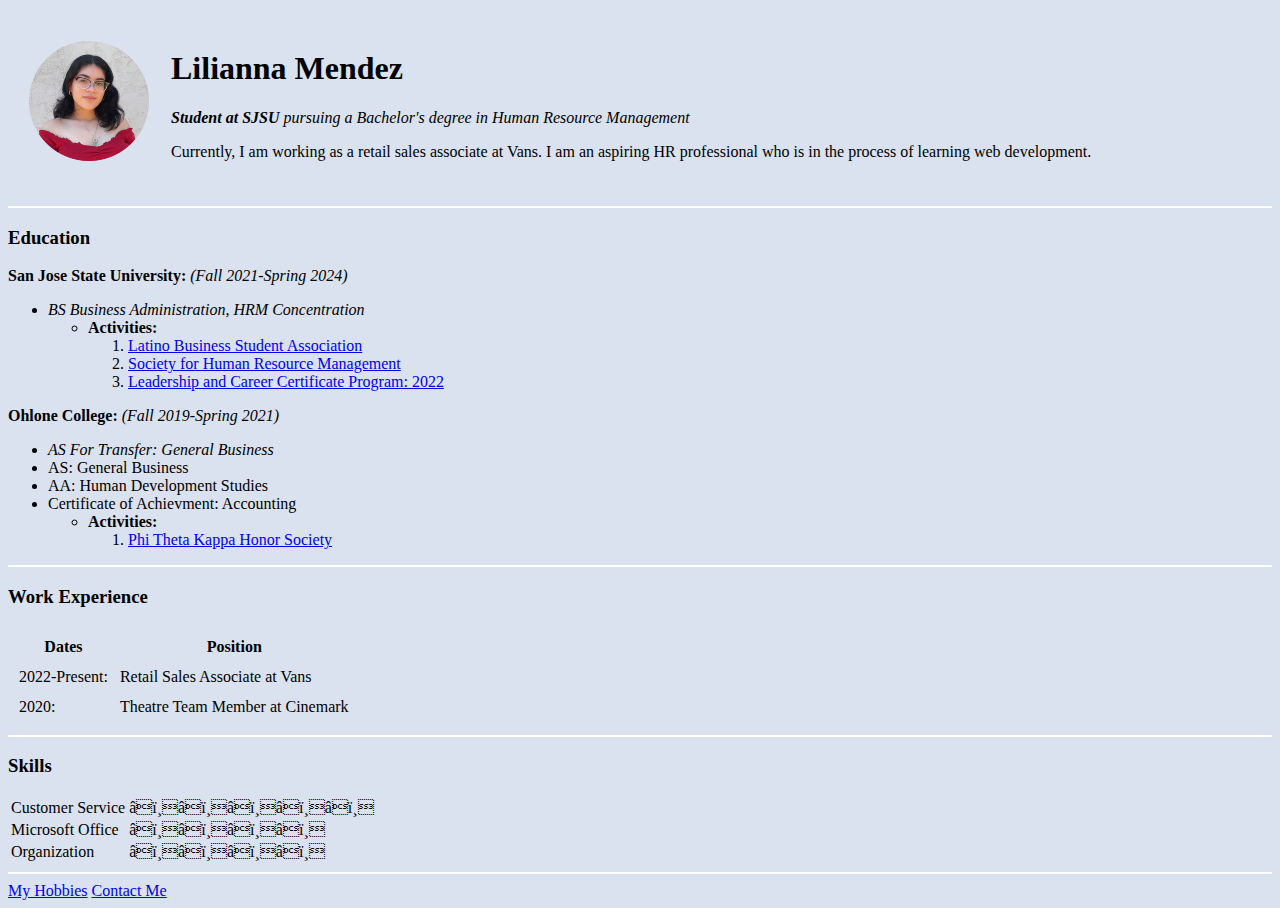
==== index.html @ ba2656e1 "first commit" ====
<!DOCTYPE html>
<html>
  <head>
    <meta charset="”UTF-8”" />
    <title>Lilianna's Website</title>

    <style>
      body {
        background-color: #dbe2ef;
      }

      hr {
        background-color: white;
        border-style: none;
        height: 2px;
      }
    </style>
  </head>

  <body>
    <table cellspacing="20">
      <tr>
        <td>
          <img
            src="images/lilianna-modified2.png"
            alt="lilianna profile picture"
          />
        </td>
        <td>
          <h1>Lilianna Mendez</h1>
          <p>
            <em
              ><strong>Student at SJSU</strong> pursuing a Bachelor's degree in
              Human Resource Management</em
            >
          </p>
          <p>
            Currently, I am working as a retail sales associate at Vans. I am an
            aspiring HR professional who is in the process of learning web
            development.
          </p>
        </td>
      </tr>
    </table>

    <hr size="3" noshade />

    <h3>Education</h3>
    <p>
      <strong>San Jose State University:</strong> <em>(Fall 2021-Spring 2024)</em>
    </p>
    <ul>
      <li>
        <em>BS Business Administration, HRM Concentration</em>
        <!--do not put </li> bc have to do subitem-->
        <ul>
          <li>
            <strong>Activities:</strong>
            <!--do not put </li> bc have to do subitem-->
            <ol>
              <li>
                <a href="https://www.lbsasjsu.org/"
                  >Latino Business Student Association</a
                >
              </li>
              <li>
                <a href="https://www.shrmatsjsu.org/"
                  >Society for Human Resource Management</a
                >
              </li>
              <li>
                <a
                  href="https://www.sjsu.edu/getinvolved/leadership/leadership-career-certificate-program.php"
                  >Leadership and Career Certificate Program: 2022</a
                >
              </li>
            </ol>
            <!-- Now time for li closing tag-->
          </li>
        </ul>
      </li>
    </ul>

    <p><strong>Ohlone College:</strong> <em>(Fall 2019-Spring 2021)</em></p>
    <ul>
      <li><em>AS For Transfer: General Business</em></li>
      <li>AS: General Business</li>
      <li>AA: Human Development Studies</li>
      <li>
        Certificate of Achievment: Accounting
        <!--do not put </li> bc have to do subitem-->
        <ul>
          <li>
            <strong>Activities:</strong>
            <!--do not put </li> bc have to do subitem-->
            <ol>
              <li>
                <a href="https://www.instagram.com/ptkohlone/?hl=en"
                  >Phi Theta Kappa Honor Society</a
                >
              </li>
            </ol>
            <!-- Now time for li closing tag-->
          </li>
        </ul>
      </li>
    </ul>

    <hr size="3" noshade />

    <h3>Work Experience</h3>
    <table cellspacing="10">
      <thead>
        <th>Dates</th>
        <th>Position</th>
      </thead>
      <tbody></tbody>
      <tfoot></tfoot>
      <tr>
        <td>2022-Present:</td>
        <td>Retail Sales Associate at Vans</td>
      </tr>
      <tr>
        <td>2020:</td>
        <td>Theatre Team Member at Cinemark</td>
      </tr>
    </table>

    <hr size="3" noshade />

    <h3>Skills</h3>

    <table cellspaxing="10">
      <tr>
        <td>Customer Service</td>
        <td>⭐️⭐️⭐️⭐️⭐️</td>
      </tr>
      <tr>
        <td>Microsoft Office</td>
        <td>⭐️⭐️⭐️⭐️</td>
      </tr>
      <tr>
        <td>Organization</td>
        <td>⭐️⭐️⭐️⭐️</td>
      </tr>
    </table>

    <hr size="3" noshade />

    <a href="hobbies.html">My Hobbies</a>
    <a href="Contacts.html">Contact Me</a>
  </body>
</html>
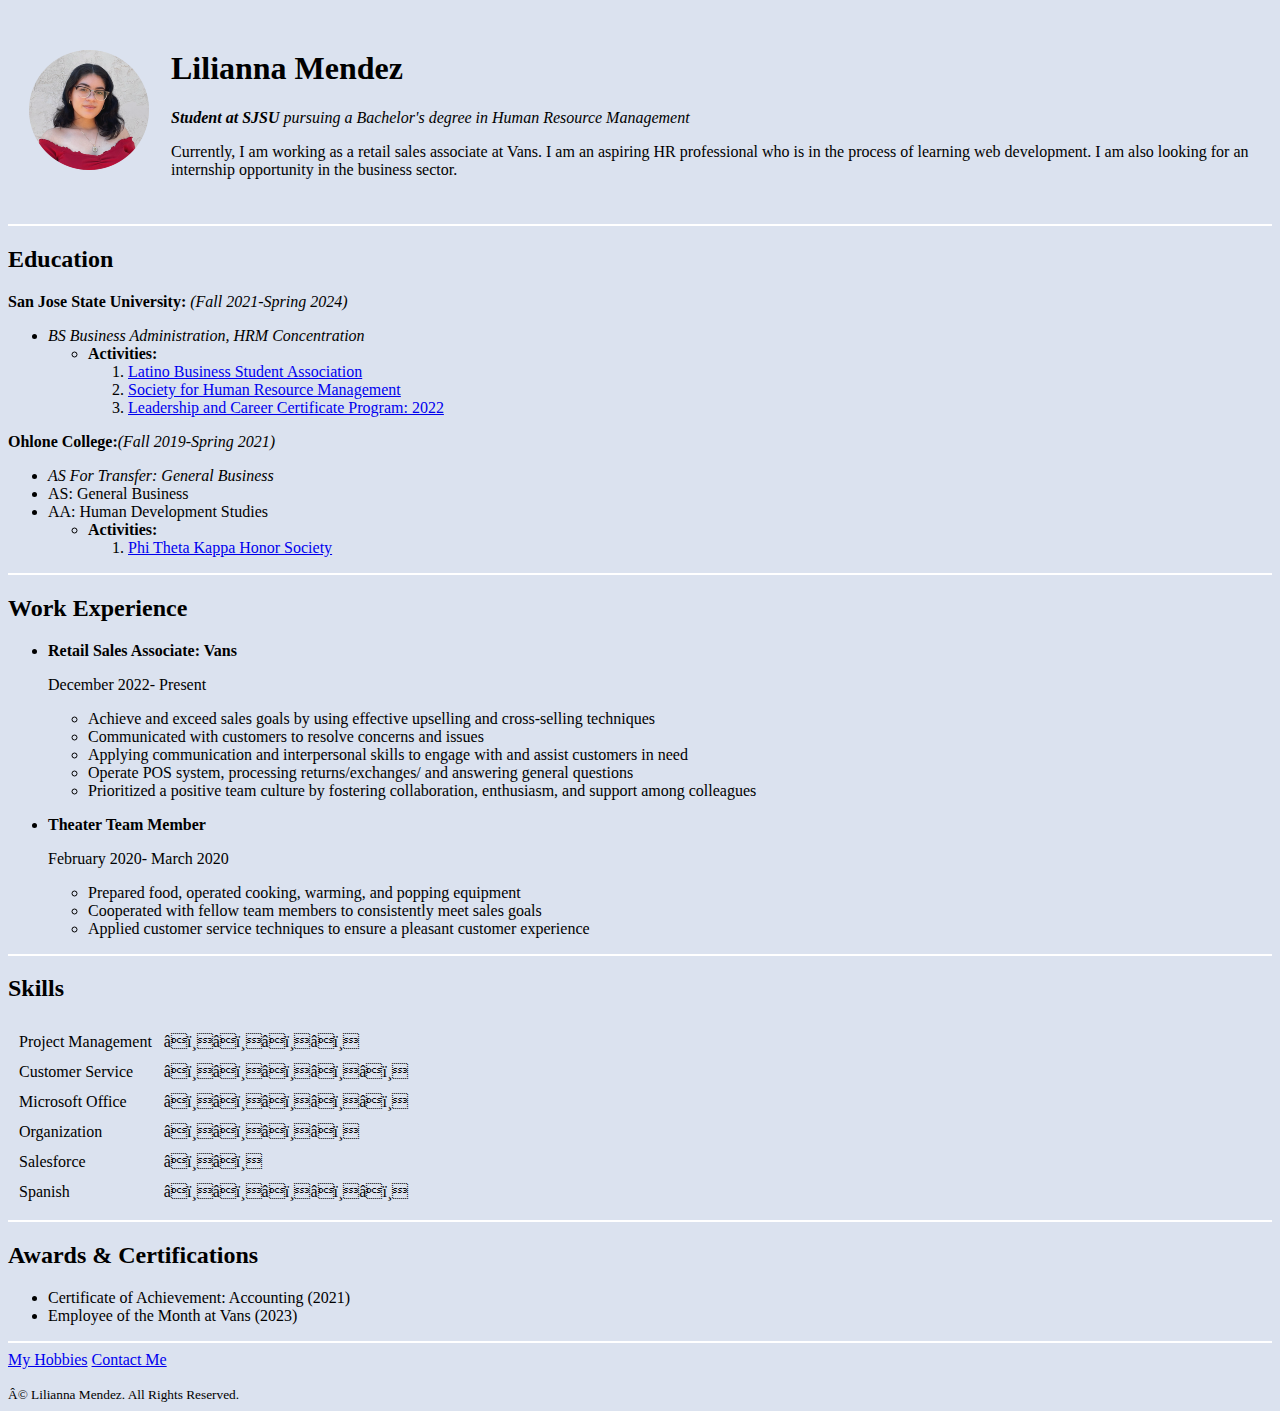
==== commit 244d33d6: "updated the look" ====
--- a/index.html
+++ b/index.html
@@ -37,7 +37,8 @@
           <p>
             Currently, I am working as a retail sales associate at Vans. I am an
             aspiring HR professional who is in the process of learning web
-            development.
+            development. I am also looking for an internship opportunity in the
+            business sector.
           </p>
         </td>
       </tr>
@@ -45,9 +46,10 @@
 
     <hr size="3" noshade />
 
-    <h3>Education</h3>
+    <h2>Education</h2>
     <p>
-      <strong>San Jose State University:</strong> <em>(Fall 2021-Spring 2024)</em>
+      <strong>San Jose State University:</strong>
+      <em>(Fall 2021-Spring 2024)</em>
     </p>
     <ul>
       <li>
@@ -81,73 +83,118 @@
       </li>
     </ul>
 
-    <p><strong>Ohlone College:</strong> <em>(Fall 2019-Spring 2021)</em></p>
+    <p><strong>Ohlone College:</strong><em>(Fall 2019-Spring 2021)</em></p>
     <ul>
       <li><em>AS For Transfer: General Business</em></li>
       <li>AS: General Business</li>
       <li>AA: Human Development Studies</li>
-      <li>
-        Certificate of Achievment: Accounting
-        <!--do not put </li> bc have to do subitem-->
-        <ul>
-          <li>
-            <strong>Activities:</strong>
-            <!--do not put </li> bc have to do subitem-->
-            <ol>
-              <li>
-                <a href="https://www.instagram.com/ptkohlone/?hl=en"
-                  >Phi Theta Kappa Honor Society</a
-                >
-              </li>
-            </ol>
-            <!-- Now time for li closing tag-->
-          </li>
-        </ul>
-      </li>
-    </ul>
-
-    <hr size="3" noshade />
-
-    <h3>Work Experience</h3>
+      <!--do not put </li> bc have to do subitem-->
+      <ul>
+        <li>
+          <strong>Activities:</strong>
+          <ol>
+            <li>
+              <a href="https://www.instagram.com/ptkohlone/?hl=en"
+                >Phi Theta Kappa Honor Society</a
+              >
+            </li>
+          </ol>
+          <!-- Now time for li closing tag-->
+        </li>
+      </ul>
+      <!--do not put </li> bc have to do subitem-->
+    </ul>
+
+    <hr size="3" noshade />
+
+    <!-- add responsibiltiies, and remove tables. would be better as a list-->
+    <h2>Work Experience</h2>
+    <ul>
+      <li><strong>Retail Sales Associate: Vans</strong></li>
+      <p>December 2022- Present</p>
+      <ul>
+        <li>
+          Achieve and exceed sales goals by using effective upselling and
+          cross-selling techniques
+        </li>
+        <li>Communicated with customers to resolve concerns and issues</li>
+        <li>
+          Applying communication and interpersonal skills to engage with and
+          assist customers in need
+        </li>
+        <li>
+          Operate POS system, processing returns/exchanges/ and answering
+          general questions
+        </li>
+        <li>
+          Prioritized a positive team culture by fostering collaboration,
+          enthusiasm, and support among colleagues
+        </li>
+      </ul>
+      <p></p>
+      <li><strong>Theater Team Member</strong></li>
+      <p>February 2020- March 2020</p>
+      <ul>
+        <li>Prepared food, operated cooking, warming, and popping equipment</li>
+        <li>
+          Cooperated with fellow team members to consistently meet sales goals
+        </li>
+        <li>
+          Applied customer service techniques to ensure a pleasant customer
+          experience
+        </li>
+      </ul>
+    </ul>
+
+    <hr size="3" noshade />
+
+    <h2>Skills</h2>
+
     <table cellspacing="10">
-      <thead>
-        <th>Dates</th>
-        <th>Position</th>
-      </thead>
-      <tbody></tbody>
-      <tfoot></tfoot>
-      <tr>
-        <td>2022-Present:</td>
-        <td>Retail Sales Associate at Vans</td>
-      </tr>
-      <tr>
-        <td>2020:</td>
-        <td>Theatre Team Member at Cinemark</td>
-      </tr>
-    </table>
-
-    <hr size="3" noshade />
-
-    <h3>Skills</h3>
-
-    <table cellspaxing="10">
+      <tr>
+        <td>Project Management</td>
+        <td>⭐️⭐️⭐️⭐️</td>
+      </tr>
       <tr>
         <td>Customer Service</td>
         <td>⭐️⭐️⭐️⭐️⭐️</td>
       </tr>
       <tr>
         <td>Microsoft Office</td>
-        <td>⭐️⭐️⭐️⭐️</td>
+        <td>⭐️⭐️⭐️⭐️⭐️</td>
       </tr>
       <tr>
         <td>Organization</td>
         <td>⭐️⭐️⭐️⭐️</td>
       </tr>
+      <tr>
+        <td>Salesforce</td>
+        <td>⭐️⭐️</td>
+      </tr>
+      <tr>
+        <td>Spanish</td>
+        <td>⭐️⭐️⭐️⭐️⭐️</td>
+      </tr>
     </table>
+
+    <hr size="3" noshade />
+
+    <h2>Awards & Certifications</h2>
+
+    <ul>
+      <li>Certificate of Achievement: Accounting (2021)</li>
+      <li>Employee of the Month at Vans (2023)</li>
+    </ul>
 
     <hr size="3" noshade />
 
     <a href="hobbies.html">My Hobbies</a>
     <a href="Contacts.html">Contact Me</a>
+
+    <p></p>
+
+    <footer>
+      <small>© Lilianna Mendez. All Rights Reserved.</small>
+    </footer>
   </body>
 </html>
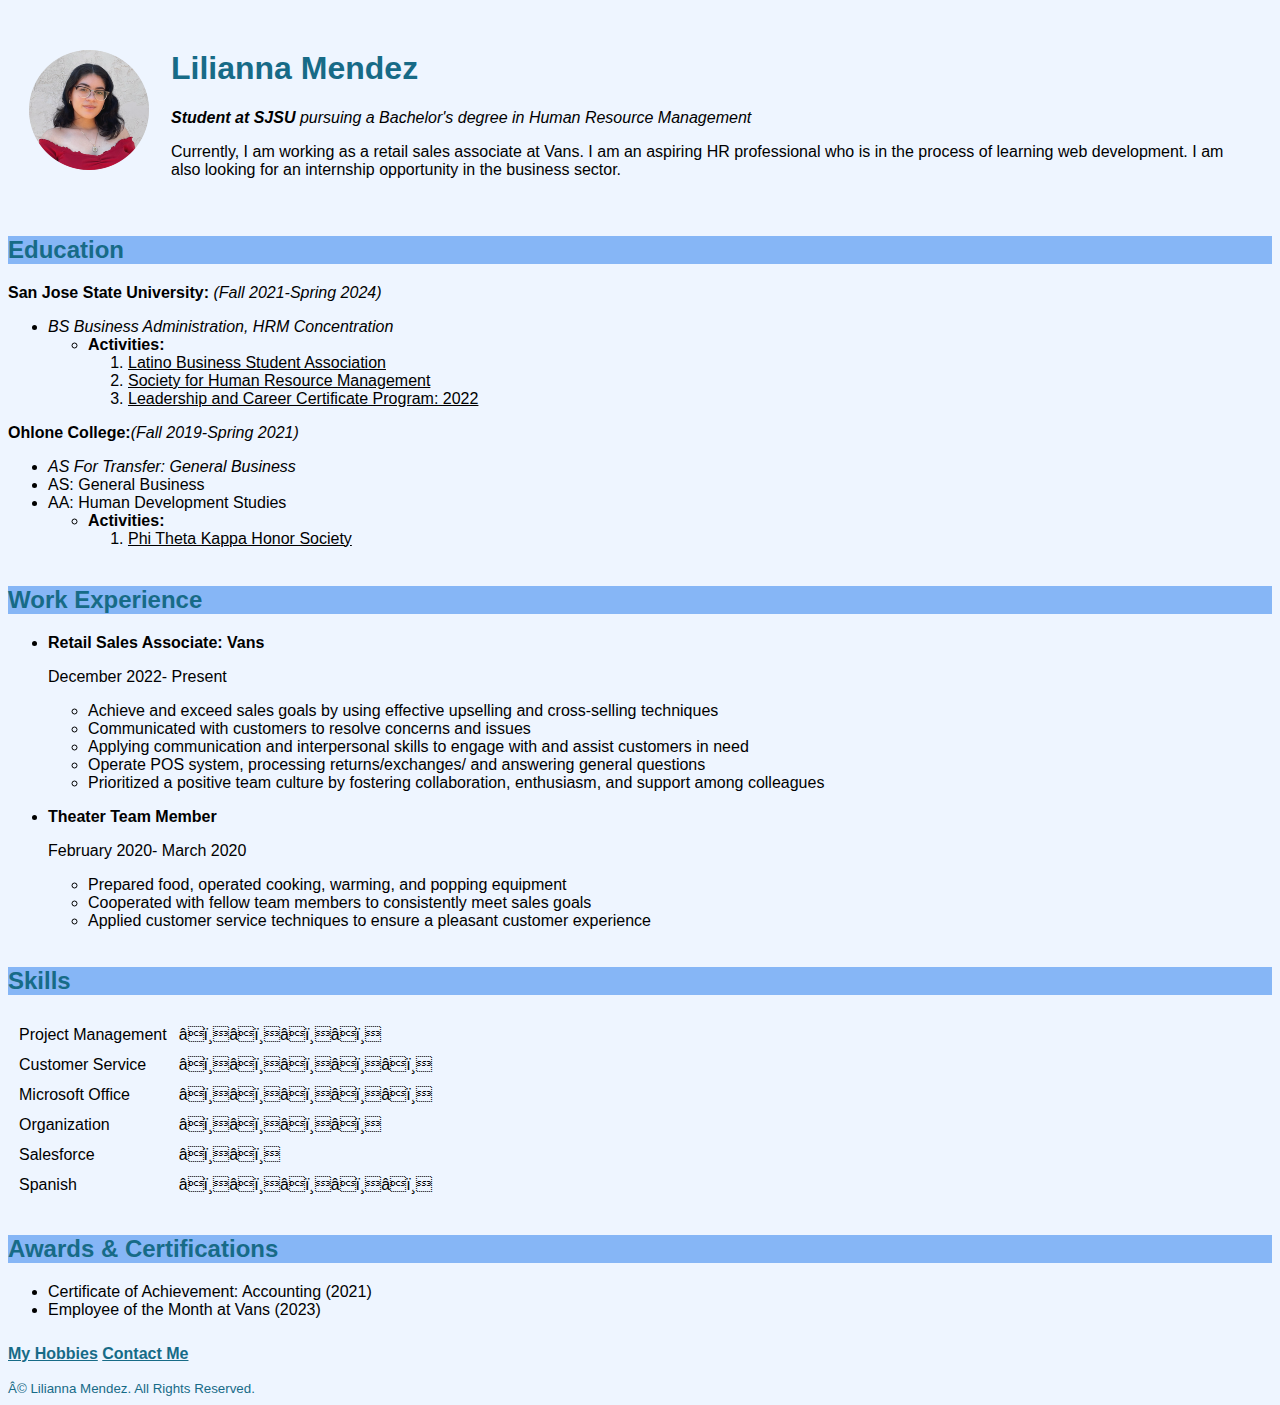
==== commit 516cb385: "making it pretty?" ====
--- a/index.html
+++ b/index.html
@@ -3,17 +3,9 @@
   <head>
     <meta charset="”UTF-8”" />
     <title>Lilianna's Website</title>
-
+    <link rel="stylesheet" href="./style.css" />
     <style>
-      body {
-        background-color: #dbe2ef;
-      }
-
-      hr {
-        background-color: white;
-        border-style: none;
-        height: 2px;
-      }
+      
     </style>
   </head>
 
@@ -44,7 +36,7 @@
       </tr>
     </table>
 
-    <hr size="3" noshade />
+    
 
     <h2>Education</h2>
     <p>
@@ -105,7 +97,7 @@
       <!--do not put </li> bc have to do subitem-->
     </ul>
 
-    <hr size="3" noshade />
+  <hr>
 
     <!-- add responsibiltiies, and remove tables. would be better as a list-->
     <h2>Work Experience</h2>
@@ -146,7 +138,7 @@
       </ul>
     </ul>
 
-    <hr size="3" noshade />
+    <hr>
 
     <h2>Skills</h2>
 
@@ -177,7 +169,7 @@
       </tr>
     </table>
 
-    <hr size="3" noshade />
+  <hr>
 
     <h2>Awards & Certifications</h2>
 
@@ -186,10 +178,10 @@
       <li>Employee of the Month at Vans (2023)</li>
     </ul>
 
-    <hr size="3" noshade />
+<hr>
 
-    <a href="hobbies.html">My Hobbies</a>
-    <a href="Contacts.html">Contact Me</a>
+    <a href="hobbies.html" id="hobbies">My Hobbies</a>
+    <a href="Contacts.html" id="contact">Contact Me</a>
 
     <p></p>
 
--- a/style.css
+++ b/style.css
@@ -0,0 +1,44 @@
+html{ 
+    background-color: #EEF5FF;
+}
+
+hr{
+    border-color: #EEF5FF;
+    opacity: 0
+
+}
+
+body{
+    font-family:sans-serif;
+}
+
+h1{
+    color: #176B87;
+}
+
+h2{
+    background-color: #86B6F6;
+    color: #176B87;
+}
+
+h3{
+    background-color: #86B6F6;
+    color: #176B87;
+}
+
+#hobbies{
+    color: #176B87;
+   font-weight: bold;
+}
+
+#contact{
+    color: #176B87;
+   font-weight: bold;
+}
+
+a{
+    color:black
+}
+footer{
+    color: #176B87;
+}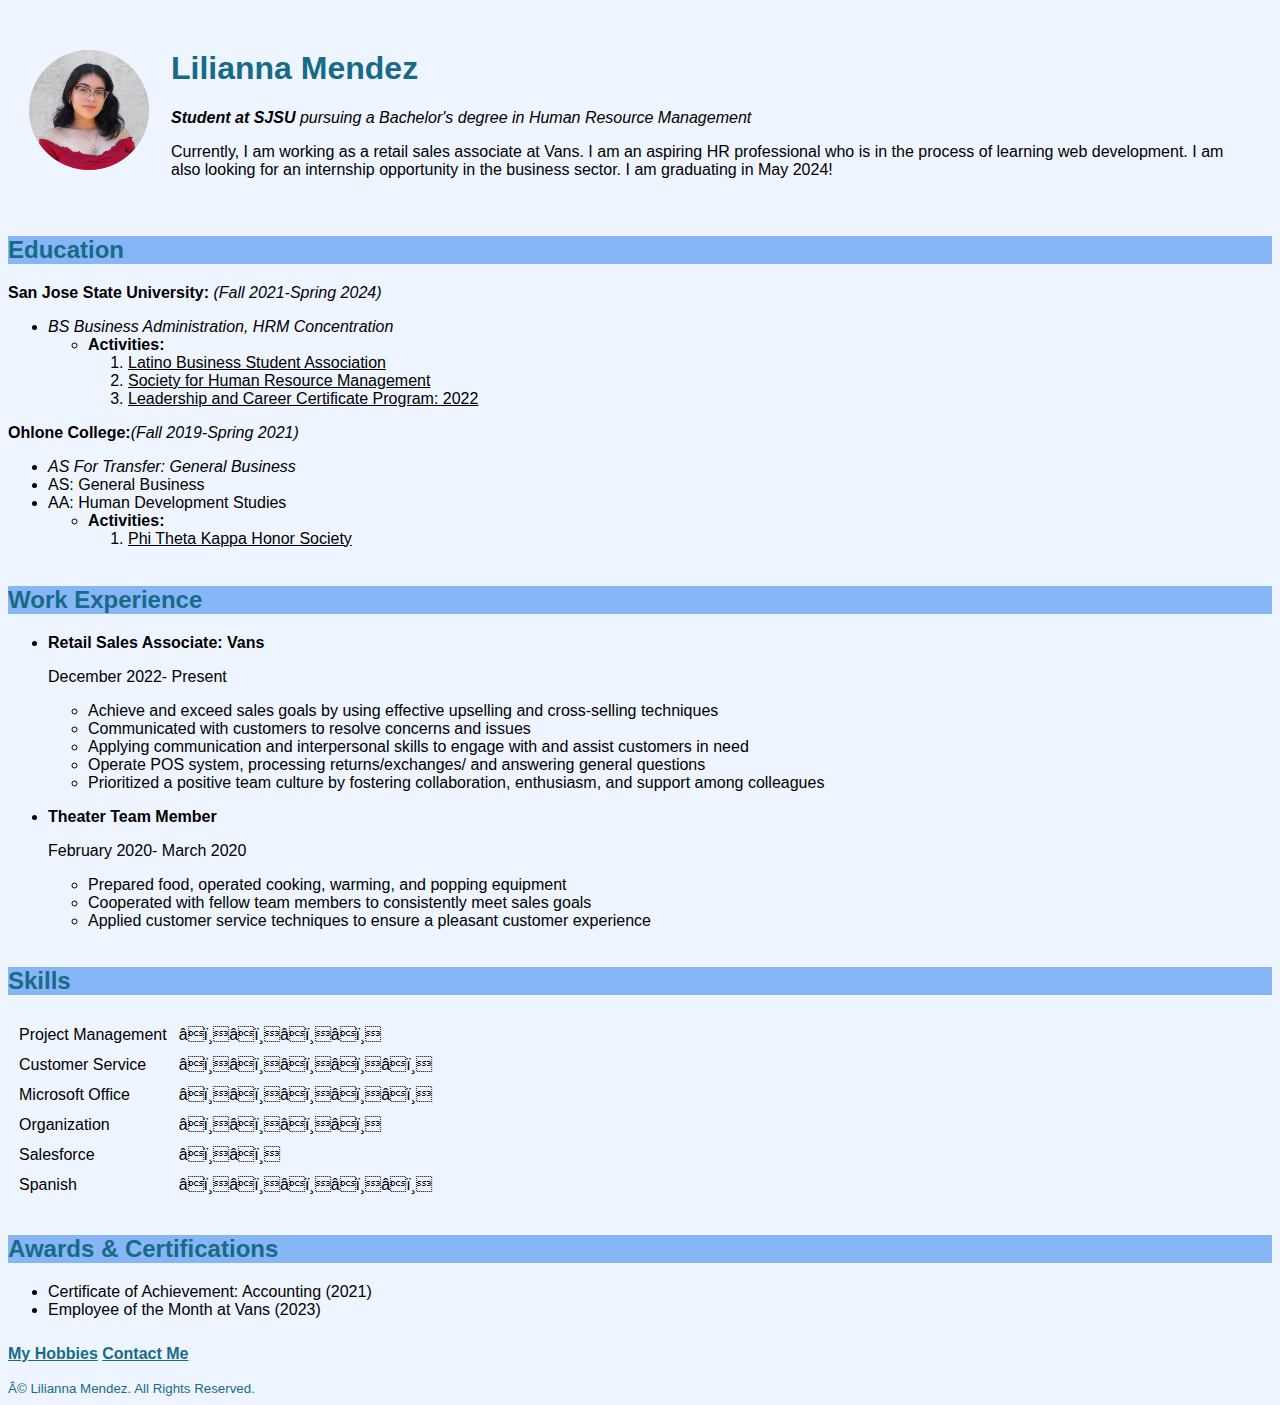
==== commit 9c845816: "not sure" ====
--- a/index.html
+++ b/index.html
@@ -30,7 +30,7 @@
             Currently, I am working as a retail sales associate at Vans. I am an
             aspiring HR professional who is in the process of learning web
             development. I am also looking for an internship opportunity in the
-            business sector.
+            business sector. I am graduating in May 2024!
           </p>
         </td>
       </tr>
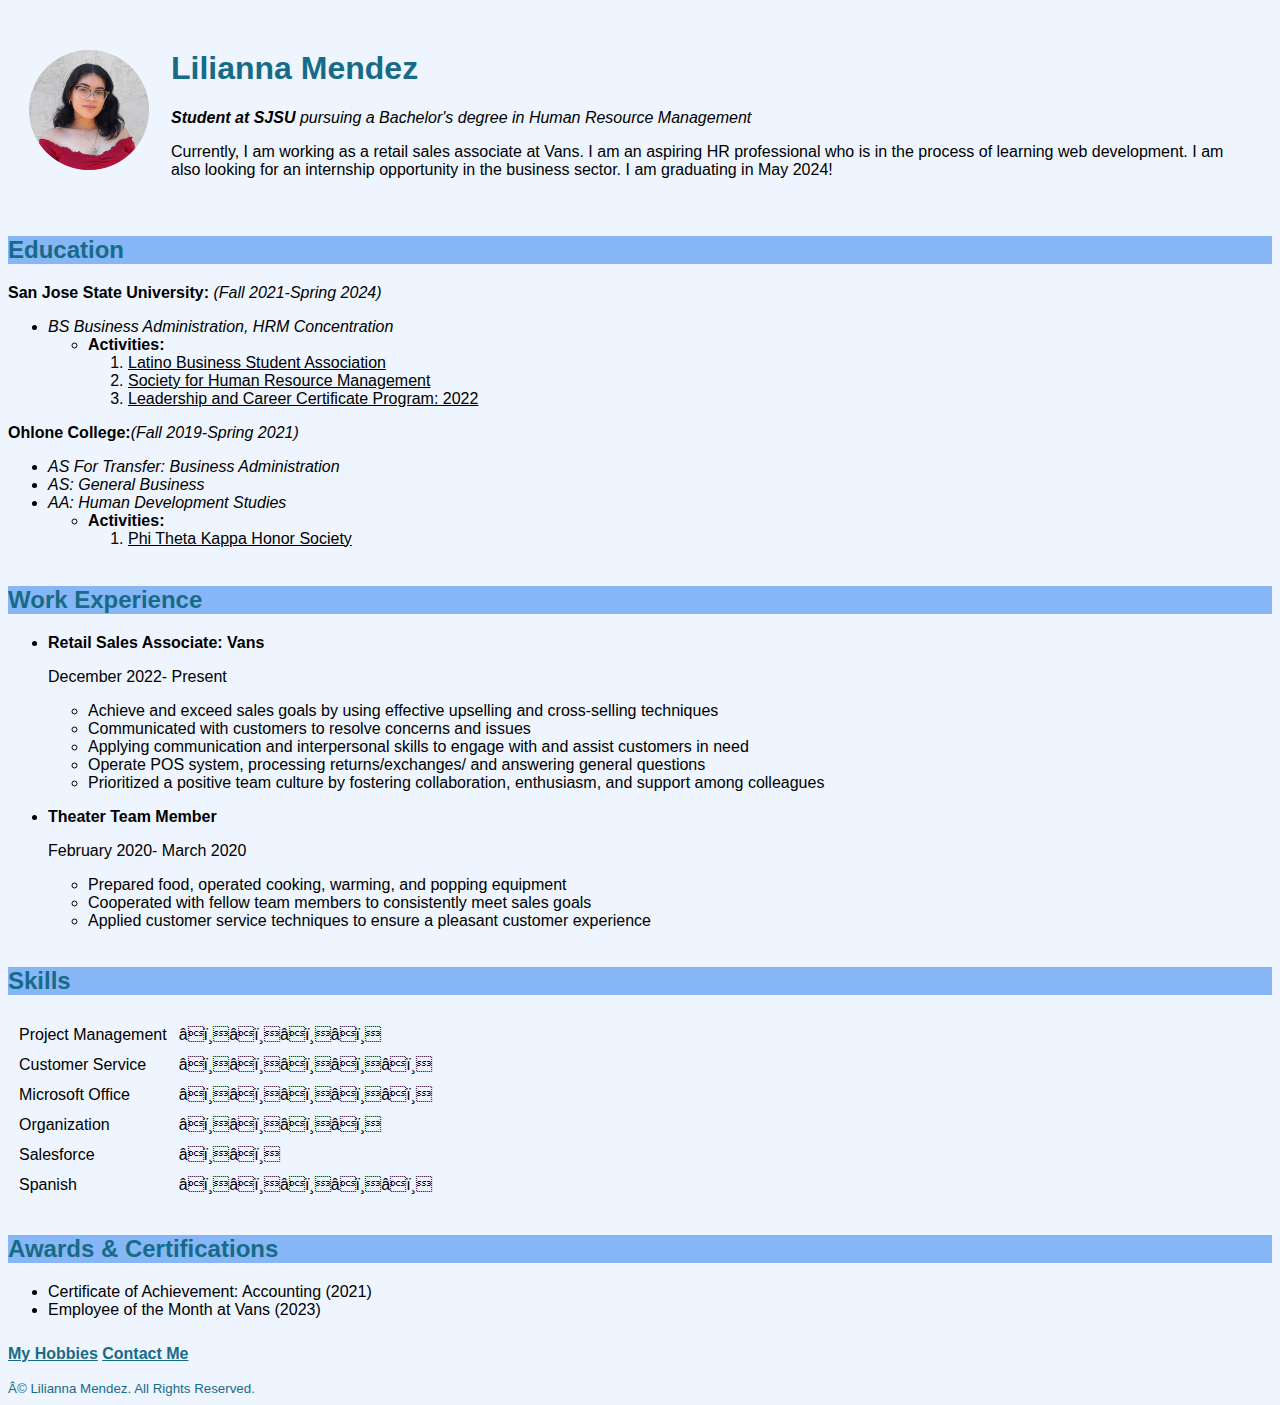
==== commit b37b4630: "smh" ====
--- a/index.html
+++ b/index.html
@@ -77,9 +77,9 @@
 
     <p><strong>Ohlone College:</strong><em>(Fall 2019-Spring 2021)</em></p>
     <ul>
-      <li><em>AS For Transfer: General Business</em></li>
-      <li>AS: General Business</li>
-      <li>AA: Human Development Studies</li>
+      <li><em>AS For Transfer: Business Administration</em></li>
+      <li><em>AS: General Business</em></li>
+      <li><em>AA: Human Development Studies</em></li>
       <!--do not put </li> bc have to do subitem-->
       <ul>
         <li>
